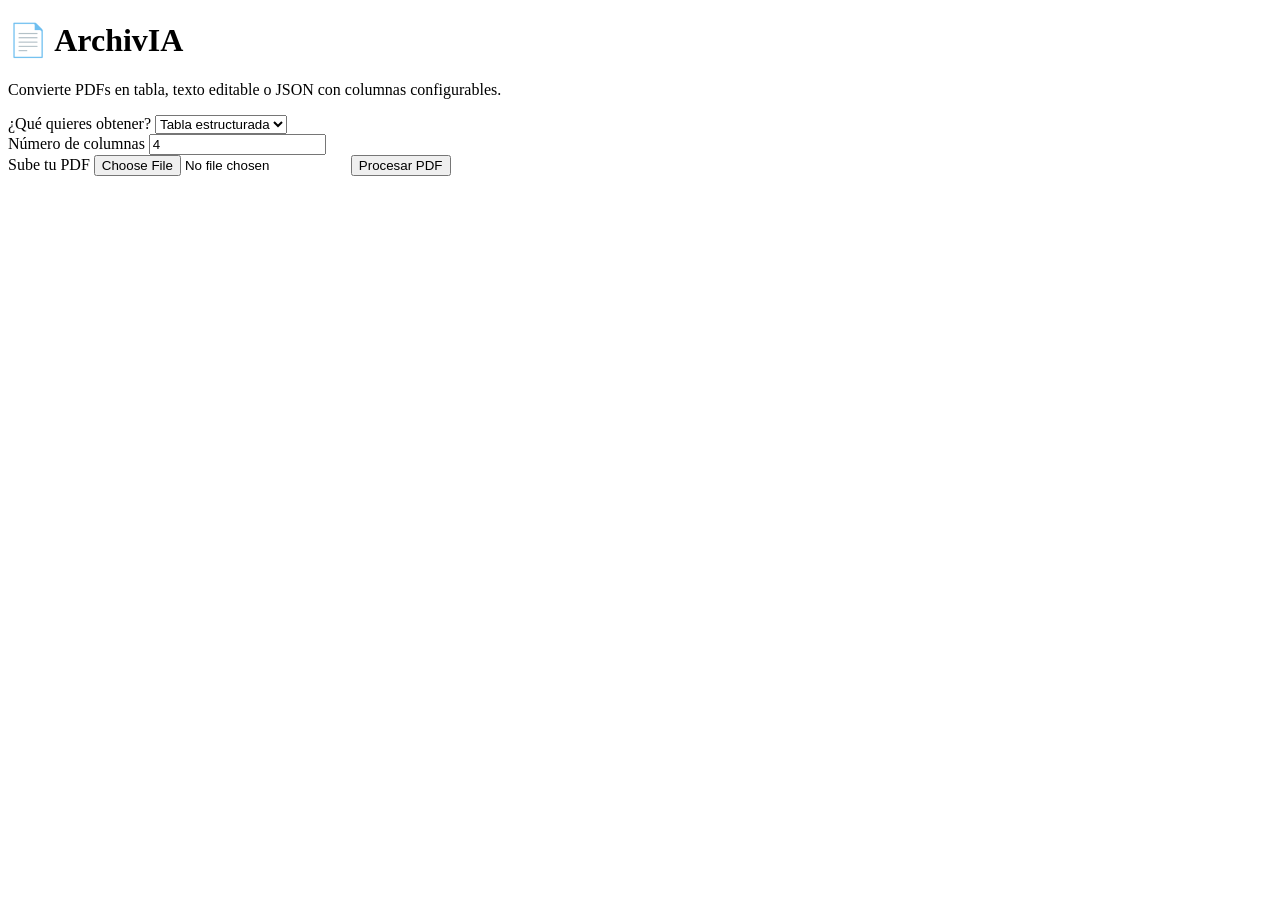
==== templates/index.html @ 15395911 "Add files via upload" ====
<!DOCTYPE html>
<html lang="es">
<head>
    <meta charset="UTF-8">
    <title>ArchivIA</title>
    <link rel="stylesheet" href="{{ url_for('static', filename='css/style.css') }}">
</head>
<body>
    <div class="contenedor">
        <h1>📄 ArchivIA</h1>
        <p>Convierte PDFs en tabla, texto editable o JSON con columnas configurables.</p>

        <form action="/upload" method="POST" enctype="multipart/form-data">
            <label class="grupo">
                <span>¿Qué quieres obtener?</span>
                <select name="modo">
                    <option value="tabla">Tabla estructurada</option>
                    <option value="texto">Texto suelto</option>
                    <option value="json">JSON</option>
                </select>
            </label>

            <label class="grupo" id="grupo-columnas" style="display: none;">
                <span>Número de columnas</span>
                <input type="number" name="numero_columnas" min="1" value="4">
            </label>

            <label class="grupo">
                <span>Sube tu PDF</span>
                <input type="file" name="archivo" accept=".pdf" required>
            </label>

            <button type="submit">Procesar PDF</button>
        </form>
    </div>

    <script>
        document.addEventListener('DOMContentLoaded', () => {
            const selectModo = document.querySelector('select[name="modo"]');
            const grupoColumnas = document.getElementById('grupo-columnas');

            const actualizarVisibilidadColumnas = () => {
                if (!grupoColumnas || !selectModo) return;
                grupoColumnas.style.display = selectModo.value === 'tabla' ? 'block' : 'none';
            };

            if (selectModo) {
                selectModo.addEventListener('change', actualizarVisibilidadColumnas);
            }

            actualizarVisibilidadColumnas();
        });
    </script>
</body>
</html>
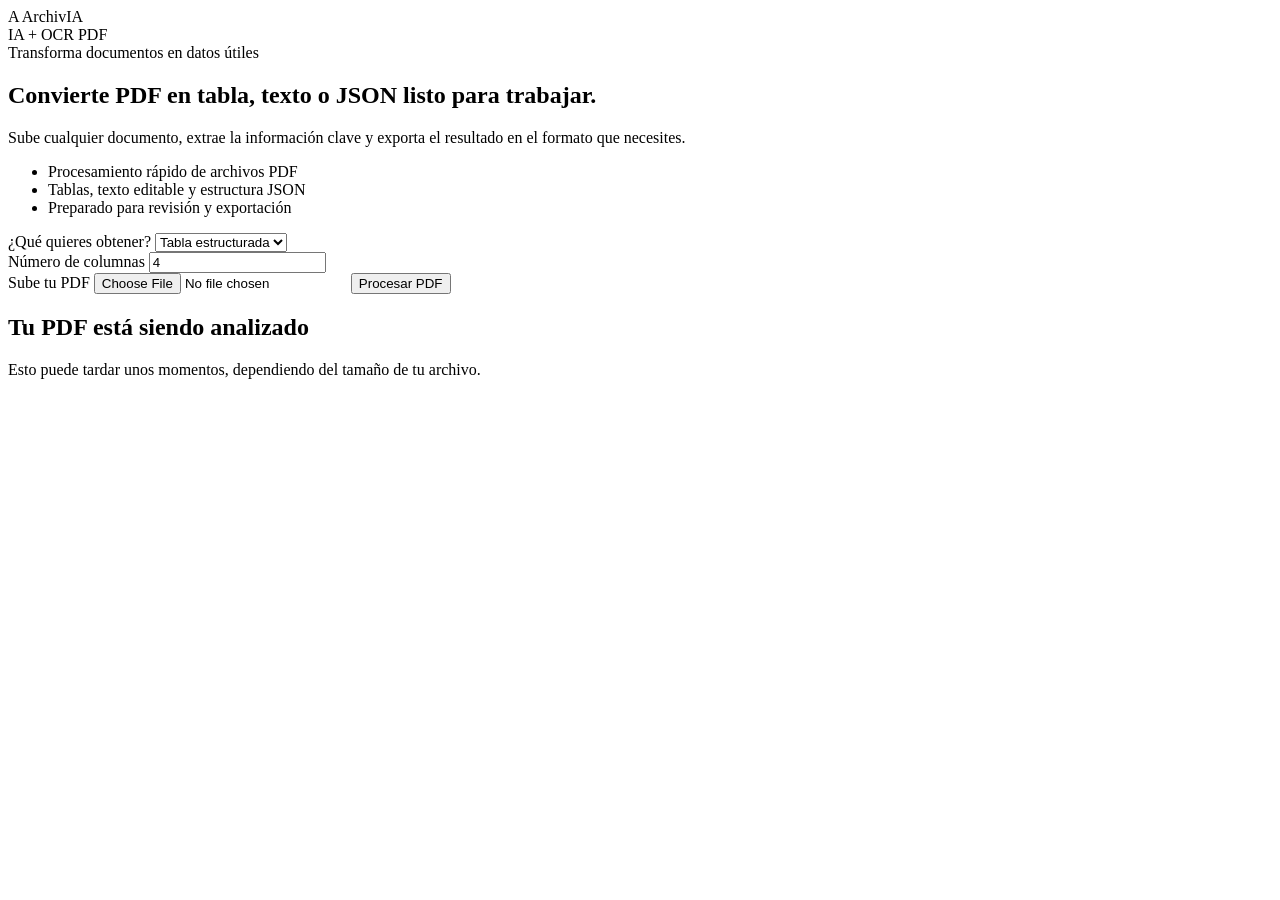
==== commit 897f0a1e: "Add files via upload" ====
--- a/templates/index.html
+++ b/templates/index.html
@@ -3,41 +3,76 @@
 <head>
     <meta charset="UTF-8">
     <title>ArchivIA</title>
+    <meta name="viewport" content="width=device-width, initial-scale=1.0">
     <link rel="stylesheet" href="{{ url_for('static', filename='css/style.css') }}">
 </head>
-<body>
-    <div class="contenedor">
-        <h1>📄 ArchivIA</h1>
-        <p>Convierte PDFs en tabla, texto editable o JSON con columnas configurables.</p>
+<body class="page-home">
+    <div class="app-shell">
+        <header class="topbar">
+            <div class="brand">
+                <span class="brand-mark">A</span>
+                <span>ArchivIA</span>
+            </div>
+            <span class="chip">IA + OCR PDF</span>
+        </header>
 
-        <form action="/upload" method="POST" enctype="multipart/form-data">
-            <label class="grupo">
-                <span>¿Qué quieres obtener?</span>
-                <select name="modo">
-                    <option value="tabla">Tabla estructurada</option>
-                    <option value="texto">Texto suelto</option>
-                    <option value="json">JSON</option>
-                </select>
-            </label>
+        <div class="contenedor home-panel">
+            <div class="hero-grid">
+                <section class="intro-copy">
+                    <span class="eyebrow">Transforma documentos en datos útiles</span>
+                    <h1>Convierte PDF en tabla, texto o JSON listo para trabajar.</h1>
+                    <p>Sube cualquier documento, extrae la información clave y exporta el resultado en el formato que necesites.</p>
 
-            <label class="grupo" id="grupo-columnas" style="display: none;">
-                <span>Número de columnas</span>
-                <input type="number" name="numero_columnas" min="1" value="4">
-            </label>
+                    <ul class="feature-list">
+                        <li>Procesamiento rápido de archivos PDF</li>
+                        <li>Tablas, texto editable y estructura JSON</li>
+                        <li>Preparado para revisión y exportación</li>
+                    </ul>
+                </section>
 
-            <label class="grupo">
-                <span>Sube tu PDF</span>
-                <input type="file" name="archivo" accept=".pdf" required>
-            </label>
+                <section class="upload-card">
+                    <form action="/upload" method="POST" enctype="multipart/form-data">
+                        <label class="grupo">
+                            <span>¿Qué quieres obtener?</span>
+                            <select name="modo">
+                                <option value="tabla">Tabla estructurada</option>
+                                <option value="texto">Texto suelto</option>
+                                <option value="json">JSON</option>
+                            </select>
+                        </label>
 
-            <button type="submit">Procesar PDF</button>
-        </form>
+                        <label class="grupo" id="grupo-columnas" style="display: none;">
+                            <span>Número de columnas</span>
+                            <input type="number" name="numero_columnas" min="1" value="4">
+                        </label>
+
+                        <label class="grupo">
+                            <span>Sube tu PDF</span>
+                            <input type="file" name="archivo" accept=".pdf" required>
+                        </label>
+
+                        <button type="submit">Procesar PDF</button>
+                    </form>
+                </section>
+            </div>
+        </div>
+    </div>
+
+    <div class="loading-overlay" id="loading-overlay" role="status" aria-live="polite" aria-hidden="true">
+        <div class="loading-panel">
+            <span class="loading-spinner" aria-hidden="true"></span>
+            <h2>Tu PDF está siendo analizado</h2>
+            <p>Esto puede tardar unos momentos, dependiendo del tamaño de tu archivo.</p>
+        </div>
     </div>
 
     <script>
         document.addEventListener('DOMContentLoaded', () => {
             const selectModo = document.querySelector('select[name="modo"]');
             const grupoColumnas = document.getElementById('grupo-columnas');
+            const formulario = document.querySelector('form');
+            const botonProcesar = formulario?.querySelector('button[type="submit"]');
+            const pantallaCarga = document.getElementById('loading-overlay');
 
             const actualizarVisibilidadColumnas = () => {
                 if (!grupoColumnas || !selectModo) return;
@@ -48,6 +83,15 @@
                 selectModo.addEventListener('change', actualizarVisibilidadColumnas);
             }
 
+            if (formulario && botonProcesar && pantallaCarga) {
+                formulario.addEventListener('submit', () => {
+                    botonProcesar.disabled = true;
+                    botonProcesar.textContent = 'Analizando PDF...';
+                    pantallaCarga.classList.add('is-visible');
+                    pantallaCarga.setAttribute('aria-hidden', 'false');
+                });
+            }
+
             actualizarVisibilidadColumnas();
         });
     </script>
